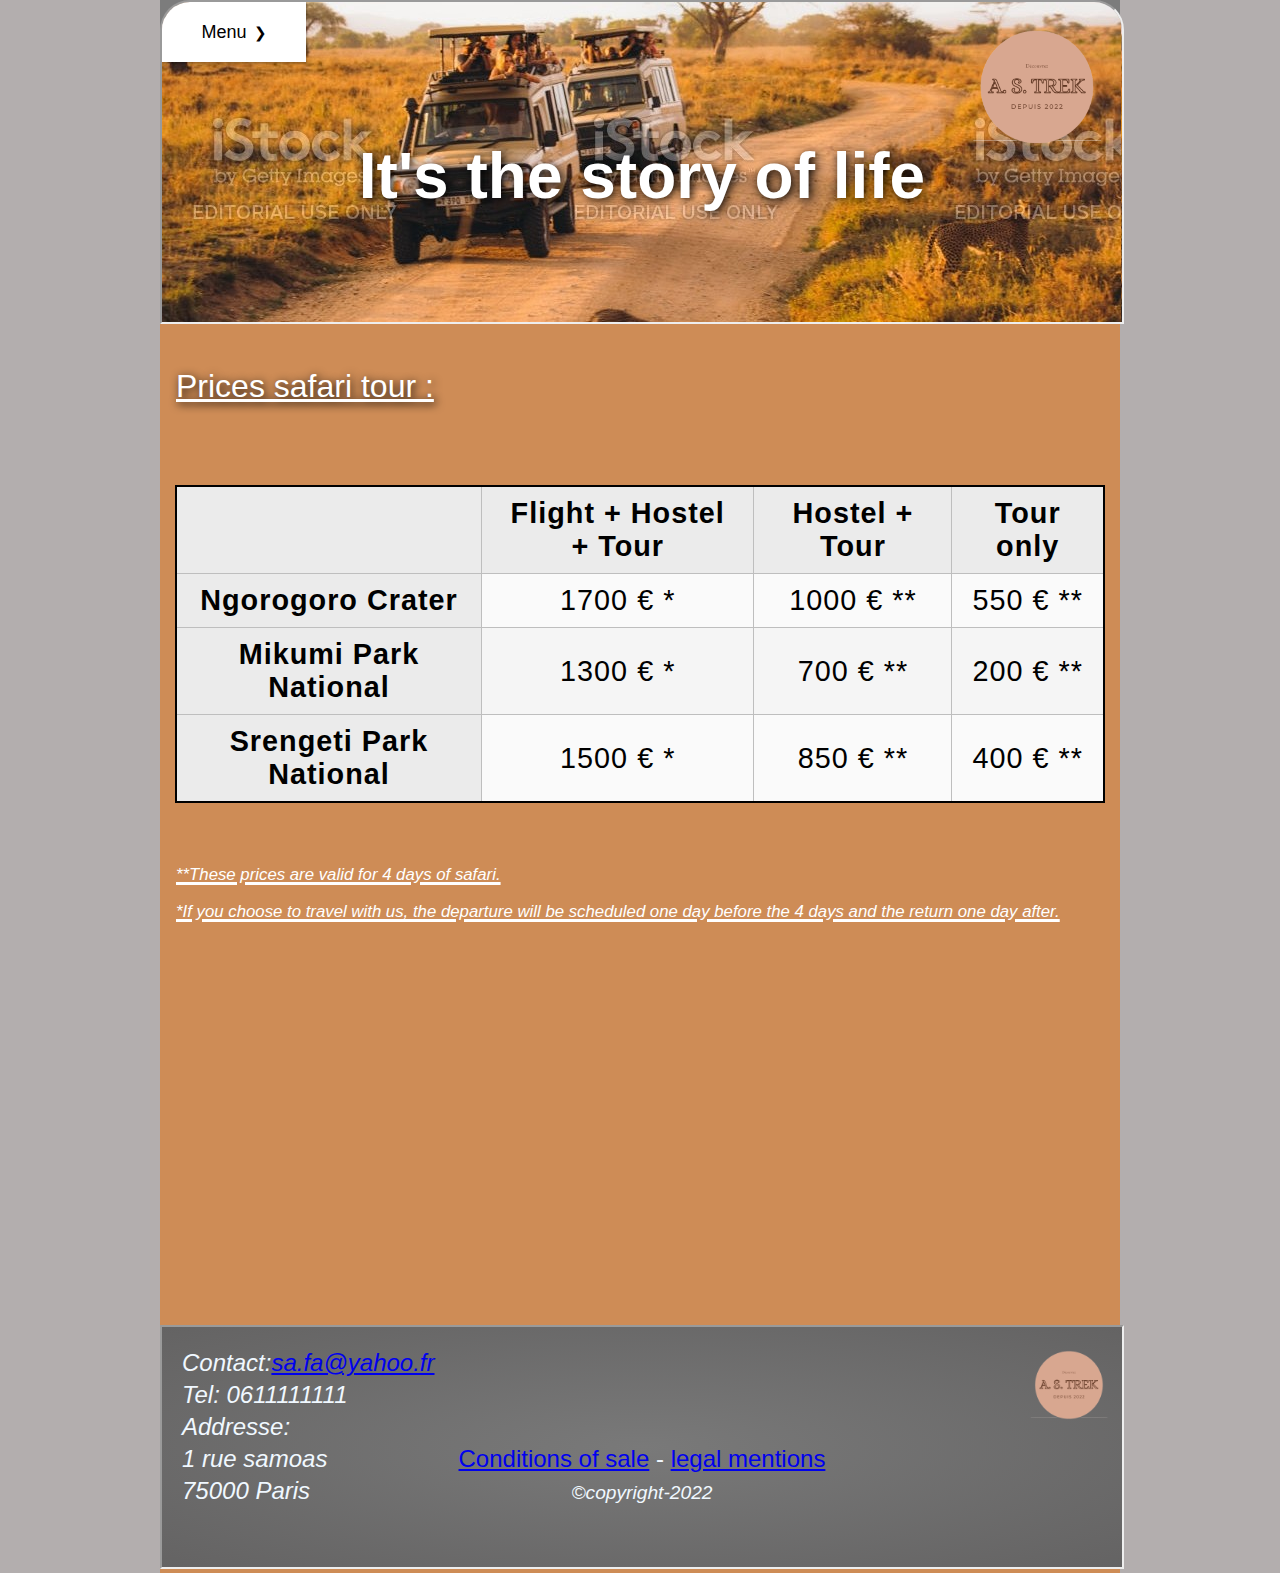
==== prices.html @ 5d842d74 "Add files via upload" ====
<!DOCTYPE html> 
<html> 
	<head> 
		<meta charset="UTF-8" />
		<title>Prices</title>
        <link rel="stylesheet" href="styles/style.css">
		<link rel="stylesheet" href="styles/prices.css">
		<link rel="icon" type="image/png" sizes="16x16" href="images/logo.png">
	</head>

    <body>
	
	<header>
		
		<iframe 
			title="header"
			src="iframeheader.html">
		</iframe>

	</header>
	
	<main>
		<p>Prices safari tour :</p>
		<table>
			<tr>
				<th></th>
				<th>Flight + Hostel + Tour</th>
				<th>Hostel + Tour</th>
				<th>Tour only</th>
			</tr>
			<tr>
				<th>Ngorogoro Crater</th>
				<td>1700 &euro; &ast;</td>
				<td>1000 &euro; &ast;&ast;</td>
				<td>550 &euro; &ast;&ast;</td>
			</tr>
			<tr>
				<th>Mikumi Park National</th>
				<td>1300 &euro; &ast;</td>
				<td>700 &euro; &ast;&ast;</td>
				<td>200 &euro; &ast;&ast;</td>
			</tr>
			<tr>
				<th>Srengeti Park National</th>
				<td>1500 &euro; &ast;</td>
				<td>850 &euro; &ast;&ast;</td>
				<td>400 &euro; &ast;&ast;</td>
			</tr>
		</table>
		<p><em>&ast;&ast;These prices are valid for 4 days of safari.<br> 
			&ast;If you choose to travel with us, the departure will be scheduled one day before the 4 days and the return one day after.</em></p>
	</main>
	
	<iframe id="footer"
		title="footer"
		src="iframefooter.html">
	</iframe>

	

    </body>
</html>
---- styles/style.css ----
* {
  margin: 0px;
  padding: 0px;
  font-family: 'Trebuchet MS', 'Lucida Sans Unicode', 'Lucida Grande', 'Lucida Sans', Arial, sans-serif;
  color: aliceblue;
}

html{
  background-color: rgb(179, 174, 174);
}

body  {
	
	width: 960px;
	margin: 0 auto;
  background-color: rgb(206, 140, 86);
}

iframe {
    background-color: rgb(179, 174, 174);
    border-radius: 30px 30px 0 0;
    width:100%;
    height: 20em;
	  margin: 0;	
}
header
{
  height: 20em;
  background-color: rgb(124, 124, 124);
}


#footer
{
  border-radius: 0;
  margin-top: 20em;
  margin-bottom: 0;
  height: 15em;
}
---- styles/prices.css ----
p
{
	
    font-size: 2rem;
    text-align: justify;
    color: rgb(255, 255, 255);
    text-shadow: 2px 2px 10px rgb(0, 0, 0);
    text-decoration: underline;
    margin:2rem 0 4rem 0;
    padding: 1rem;
  }

  em
  {
    font-size: 1.05rem;
    text-align: justify;
    font-style: italic;
    color: rgb(255, 255, 255);
    text-shadow: none;
  }

  table {
    border-collapse: collapse;
    border: 2px solid rgb(0, 0, 0);
    letter-spacing: 1px;
    font-size: 1.8rem;
    margin: 15px;
  }
  
  td, th {
    border: 1px solid rgb(190,190,190);
    
    padding: 10px 20px;
    color: rgb(0, 0, 0);
  }
  
  th {
    background-color: rgb(235,235,235);
  }
  
  td {
    text-align: center;
  }
  
  tr:nth-child(even) td {
    background-color: rgb(250,250,250);
  }
  
  tr:nth-child(odd) td {
    background-color: rgb(245,245,245);
  }
  
  caption {
    padding: 10px;
  }
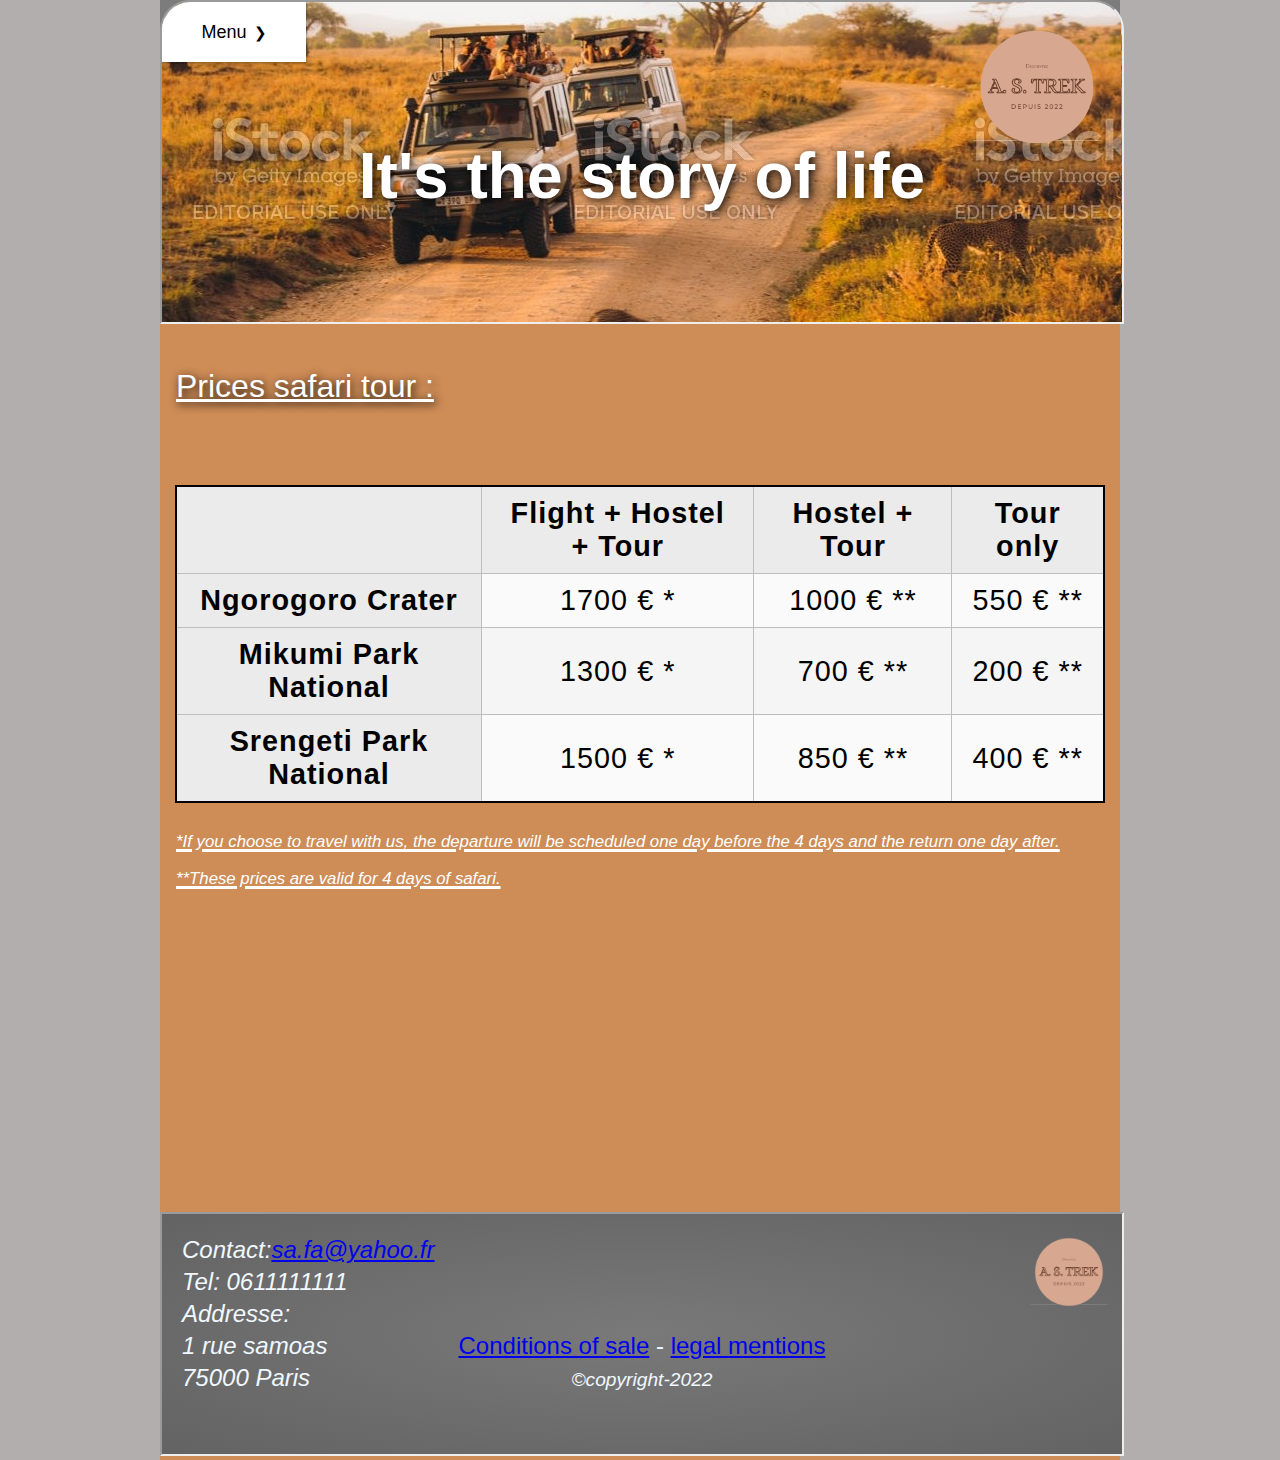
==== commit 71804a2c: "Change order of proposition in prices" ====
--- a/prices.html
+++ b/prices.html
@@ -47,8 +47,8 @@
 				<td>400 &euro; &ast;&ast;</td>
 			</tr>
 		</table>
-		<p><em>&ast;&ast;These prices are valid for 4 days of safari.<br> 
-			&ast;If you choose to travel with us, the departure will be scheduled one day before the 4 days and the return one day after.</em></p>
+		<span><em>&ast;If you choose to travel with us, the departure will be scheduled one day before the 4 days and the return one day after.</em></span>
+		<span><em>&ast;&ast;These prices are valid for 4 days of safari.</em></span>
 	</main>
 	
 	<iframe id="footer"
--- a/styles/prices.css
+++ b/styles/prices.css
@@ -1,4 +1,4 @@
-p
+p, span
 {
 	
     font-size: 2rem;
